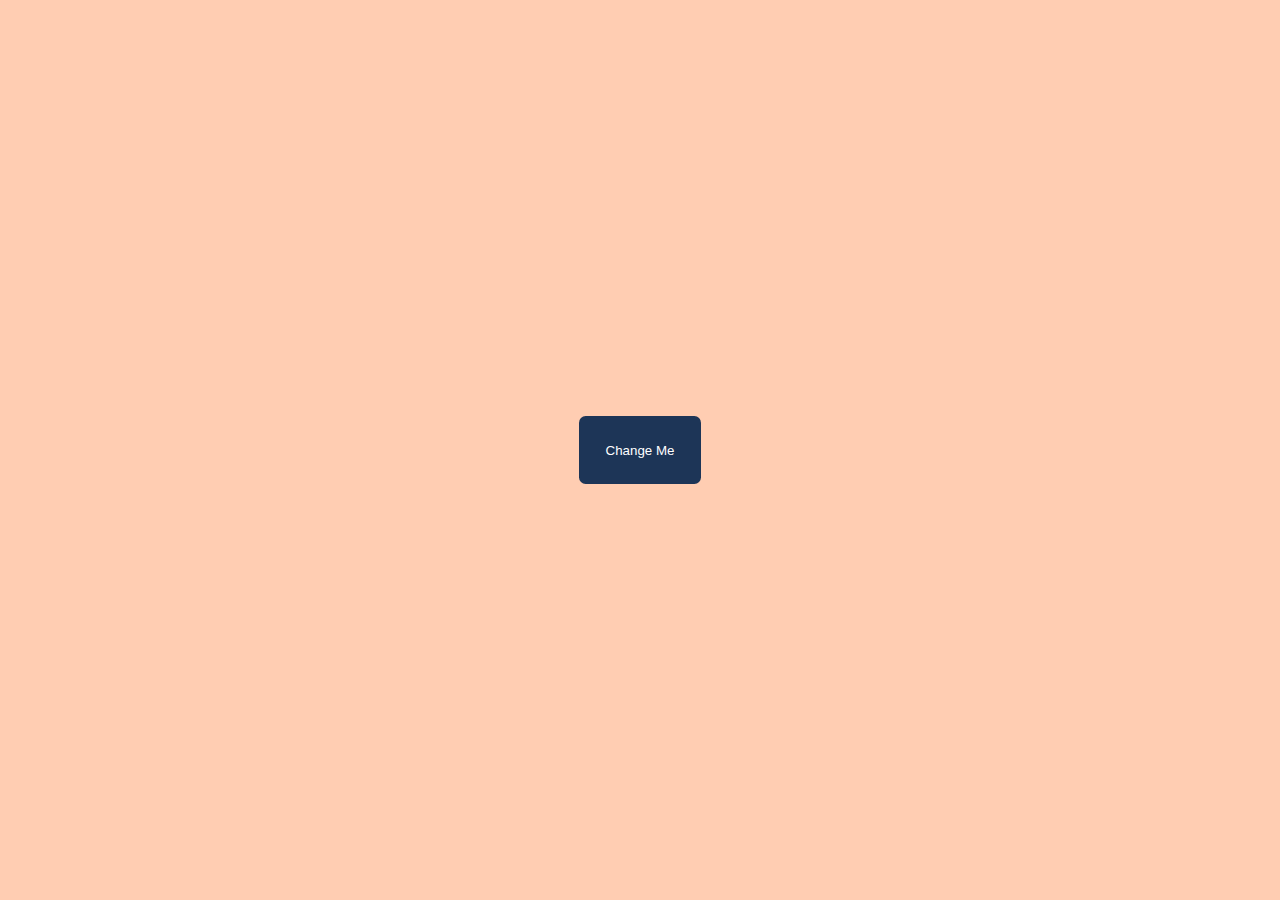
==== index.html @ c5ce1761 "Add files via upload" ====
<!DOCTYPE html>
<html lang="en">
  <head>
    <meta charset="UTF-8" />
    <meta name="viewport" content="width=device-width, initial-scale=1.0" />
    <link rel="stylesheet" href="style.css" />
    <title>Document</title>
  </head>
  <body id="demo">
    <button id="btn">Change Me</button>
    <script src="app.js"></script>
  </body>
</html>
---- style.css ----
* {
  padding: 0;
  margin: 0;
  box-sizing: border-box;
}

#demo {
  background-color: #ffcdb2;
  display: flex;
  justify-content: center;
  align-items: center;
  width: 100vw;
  height: 100vh;
}

button {
  padding: 2em;
  background-color: #1d3557;
  color: #fff;
  border: none;
  border-radius: 0.5em;
  transition: background 0.1s ease-in-out;
}
button:hover {
  background-color: #fff;
  color: #1d3557;
}
button:focus {
  outline: none;
}
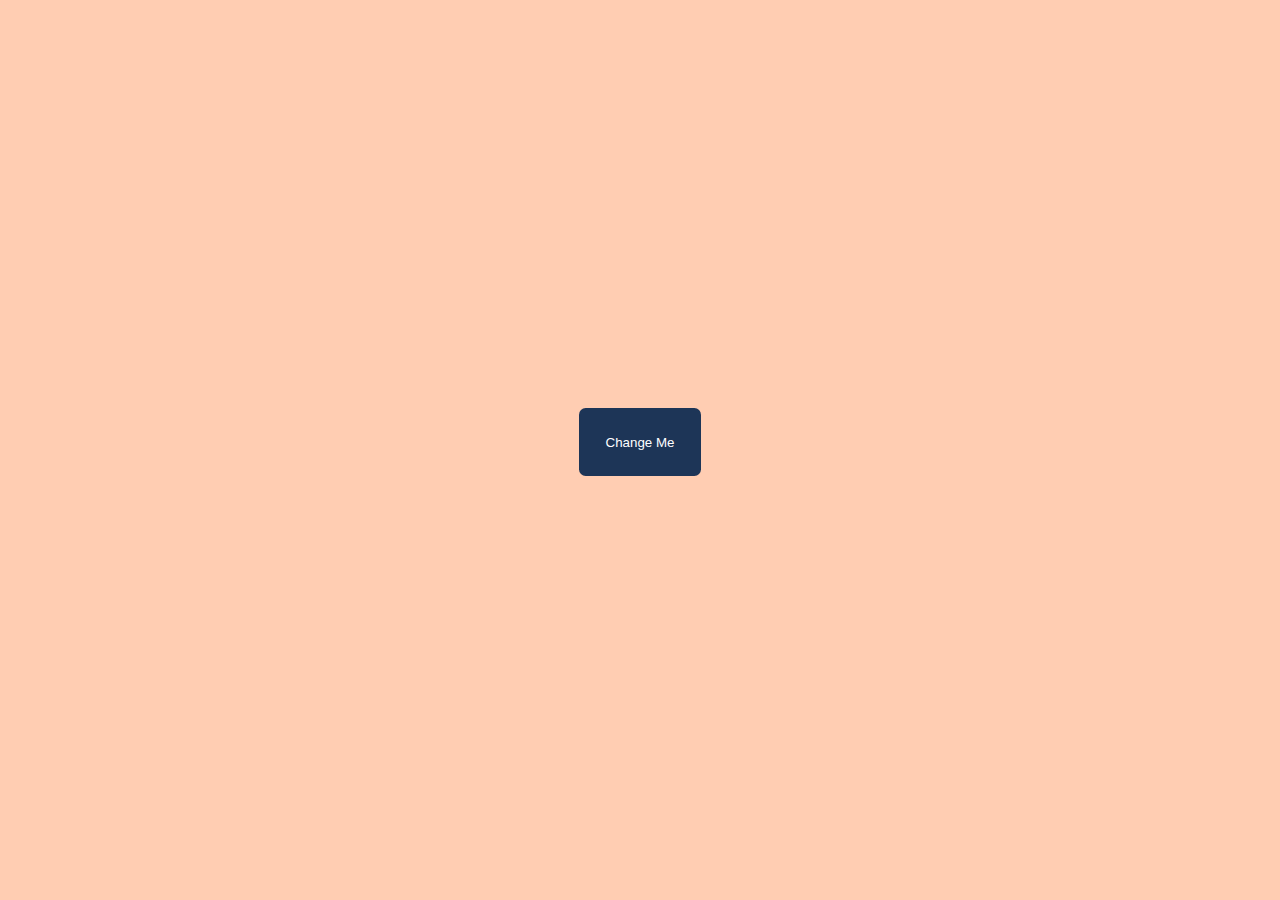
==== commit ebcbfd3b: "Another version of the project 1." ====
--- a/index.html
+++ b/index.html
@@ -8,6 +8,9 @@
   </head>
   <body id="demo">
     <button id="btn">Change Me</button>
+    <div>
+      <p id="hex"></p>
+    </div>
     <script src="app.js"></script>
   </body>
 </html>
--- a/style.css
+++ b/style.css
@@ -9,6 +9,7 @@
   display: flex;
   justify-content: center;
   align-items: center;
+  flex-direction: column;
   width: 100vw;
   height: 100vh;
 }
@@ -28,3 +29,8 @@
 button:focus {
   outline: none;
 }
+
+div {
+  margin-top: 1em;
+  font-family: Arial, Helvetica, sans-serif;
+}
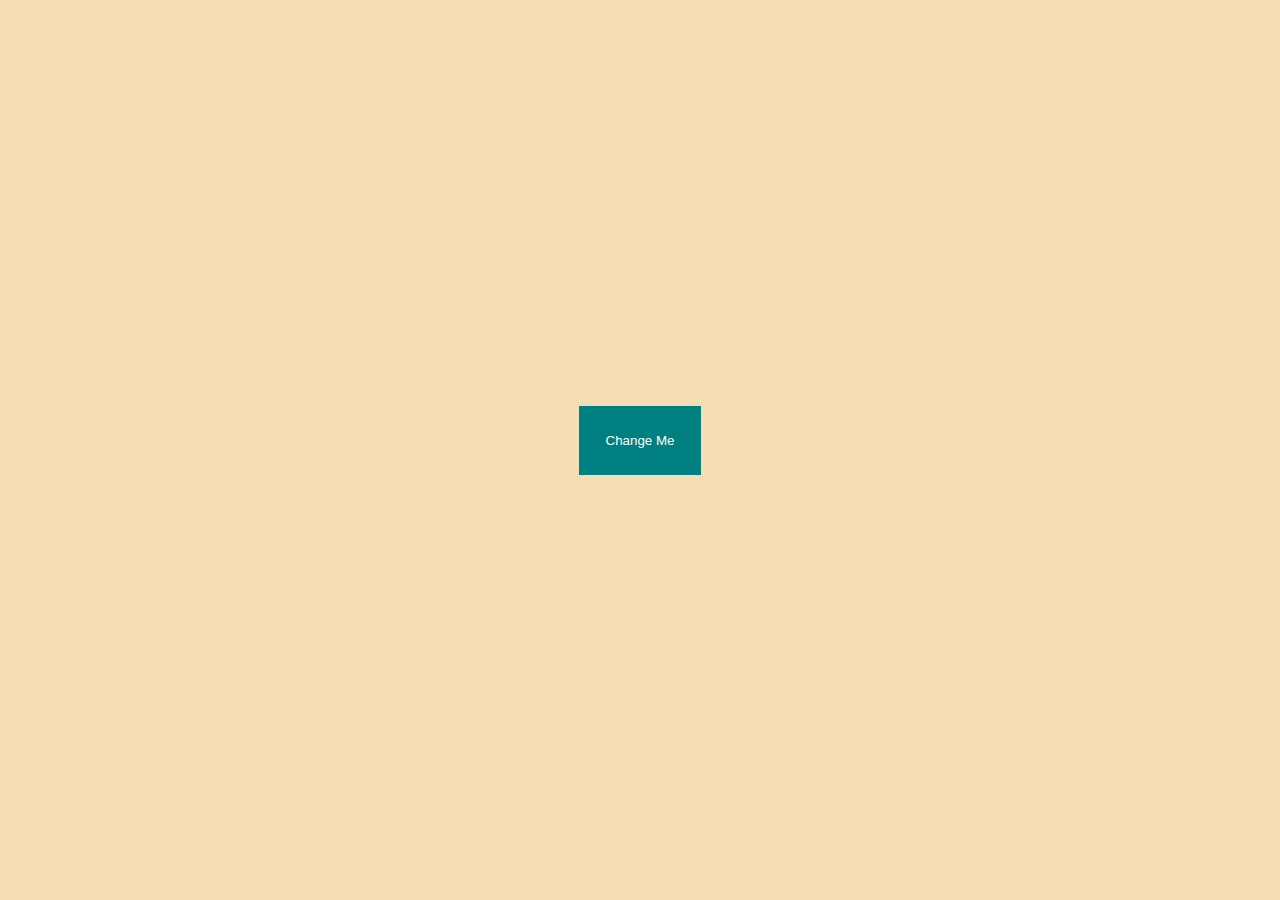
==== commit 24746e89: "Project 3" ====
--- a/index.html
+++ b/index.html
@@ -6,11 +6,9 @@
     <link rel="stylesheet" href="style.css" />
     <title>Document</title>
   </head>
-  <body id="demo">
+  <body id="body">
     <button id="btn">Change Me</button>
-    <div>
-      <p id="hex"></p>
-    </div>
+    <p id="hex_p"></p>
     <script src="app.js"></script>
   </body>
 </html>
--- a/style.css
+++ b/style.css
@@ -4,33 +4,35 @@
   box-sizing: border-box;
 }
 
-#demo {
-  background-color: #ffcdb2;
+body {
   display: flex;
+  flex-direction: column;
   justify-content: center;
   align-items: center;
-  flex-direction: column;
+  background-color: wheat;
+  font-family: Arial, Helvetica, sans-serif;
   width: 100vw;
   height: 100vh;
 }
 
-button {
+#btn {
   padding: 2em;
-  background-color: #1d3557;
-  color: #fff;
+  background-color: teal;
+  color: white;
+  transition: cubic-bezier(0.075, 0.82, 0.165, 1);
   border: none;
-  border-radius: 0.5em;
-  transition: background 0.1s ease-in-out;
 }
-button:hover {
-  background-color: #fff;
-  color: #1d3557;
+
+#btn:hover {
+  background-color: white;
+  color: teal;
 }
-button:focus {
+#btn:focus {
   outline: none;
 }
 
-div {
+p {
   margin-top: 1em;
-  font-family: Arial, Helvetica, sans-serif;
+  font-size: larger;
+  
 }
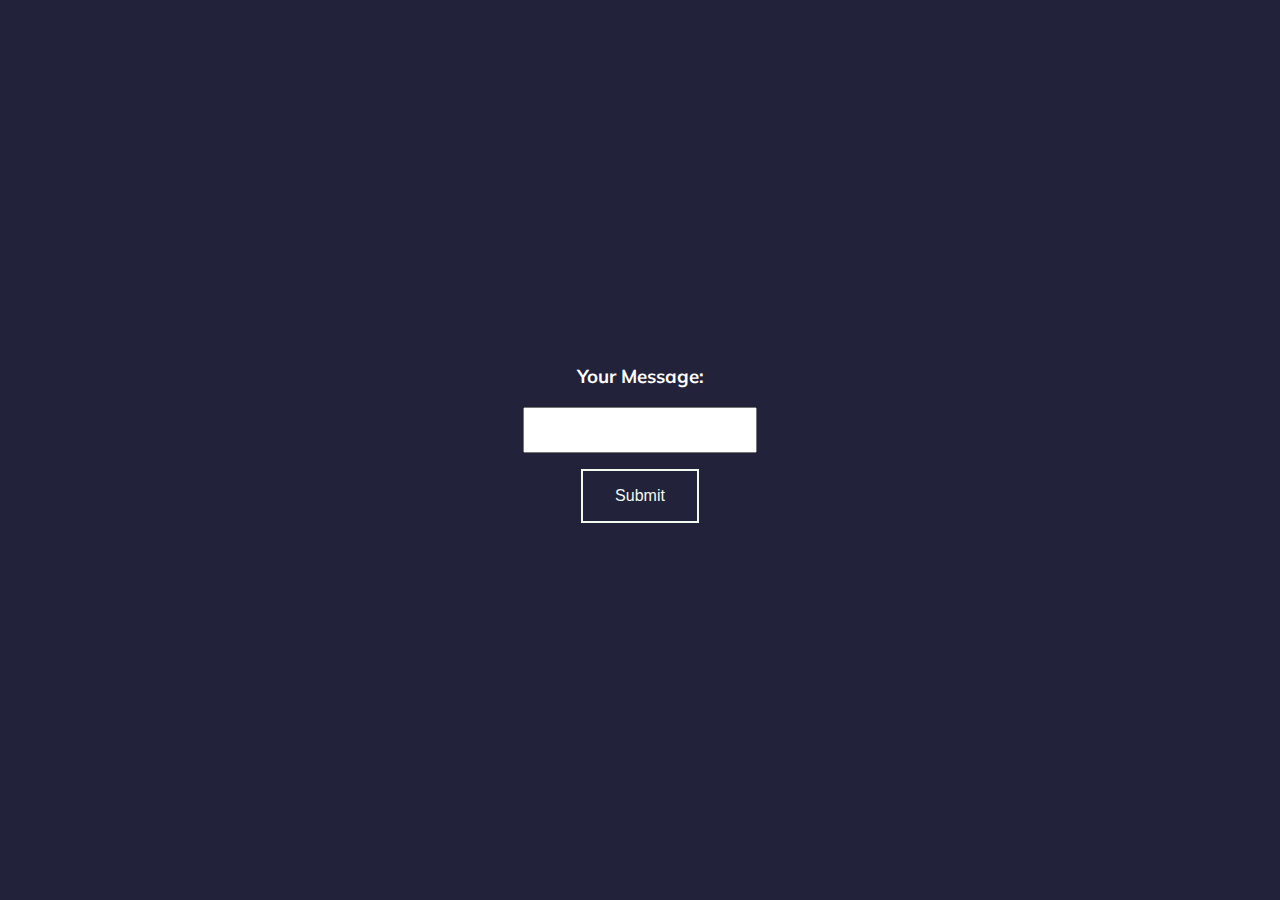
==== commit c4ad258f: "Project 4" ====
--- a/index.html
+++ b/index.html
@@ -6,9 +6,13 @@
     <link rel="stylesheet" href="style.css" />
     <title>Document</title>
   </head>
-  <body id="body">
-    <button id="btn">Change Me</button>
-    <p id="hex_p"></p>
+  <body>
+    <div class="container">
+      <h3>Your Message:</h3>
+      <input type="text" id="input" />
+      <button id="btn">Submit</button>
+      <p id="shownMessage"></p>
+    </div>
     <script src="app.js"></script>
   </body>
 </html>
--- a/style.css
+++ b/style.css
@@ -1,38 +1,47 @@
-* {
+@import url('https://fonts.googleapis.com/css?family=Muli&display=swap');
+
+body {
+  font-family: 'Muli', sans-serif;
   padding: 0;
   margin: 0;
   box-sizing: border-box;
+  background-color: #22223b;
+}
+.container {
+  display: flex;
+  align-items: center;
+  justify-content: center;
+  height: 100vh;
+  flex-direction: column;
 }
 
-body {
-  display: flex;
-  flex-direction: column;
-  justify-content: center;
-  align-items: center;
-  background-color: wheat;
-  font-family: Arial, Helvetica, sans-serif;
-  width: 100vw;
-  height: 100vh;
+input {
+  padding: 1em 2em;
+}
+input:focus {
+  outline: none;
+}
+button {
+  margin-top: 1em;
+  background: none;
+  color: #f1faee;
+  border: 2px solid;
+  padding: 1em 2em;
+  font-size: 1em;
+  transition: all 0.25s ease-out;
 }
 
-#btn {
-  padding: 2em;
-  background-color: teal;
+button:hover {
+  border-color: #9a8c98;
   color: white;
-  transition: cubic-bezier(0.075, 0.82, 0.165, 1);
-  border: none;
+  box-shadow: 0 0.5em 0.5em -0.4em #9a8c98;
+  transform: translateY(-0.25em);
+  cursor: pointer;
 }
-
-#btn:hover {
-  background-color: white;
-  color: teal;
-}
-#btn:focus {
+button:focus {
   outline: none;
 }
-
-p {
-  margin-top: 1em;
-  font-size: larger;
-  
+p,
+h3 {
+  color: white;
 }
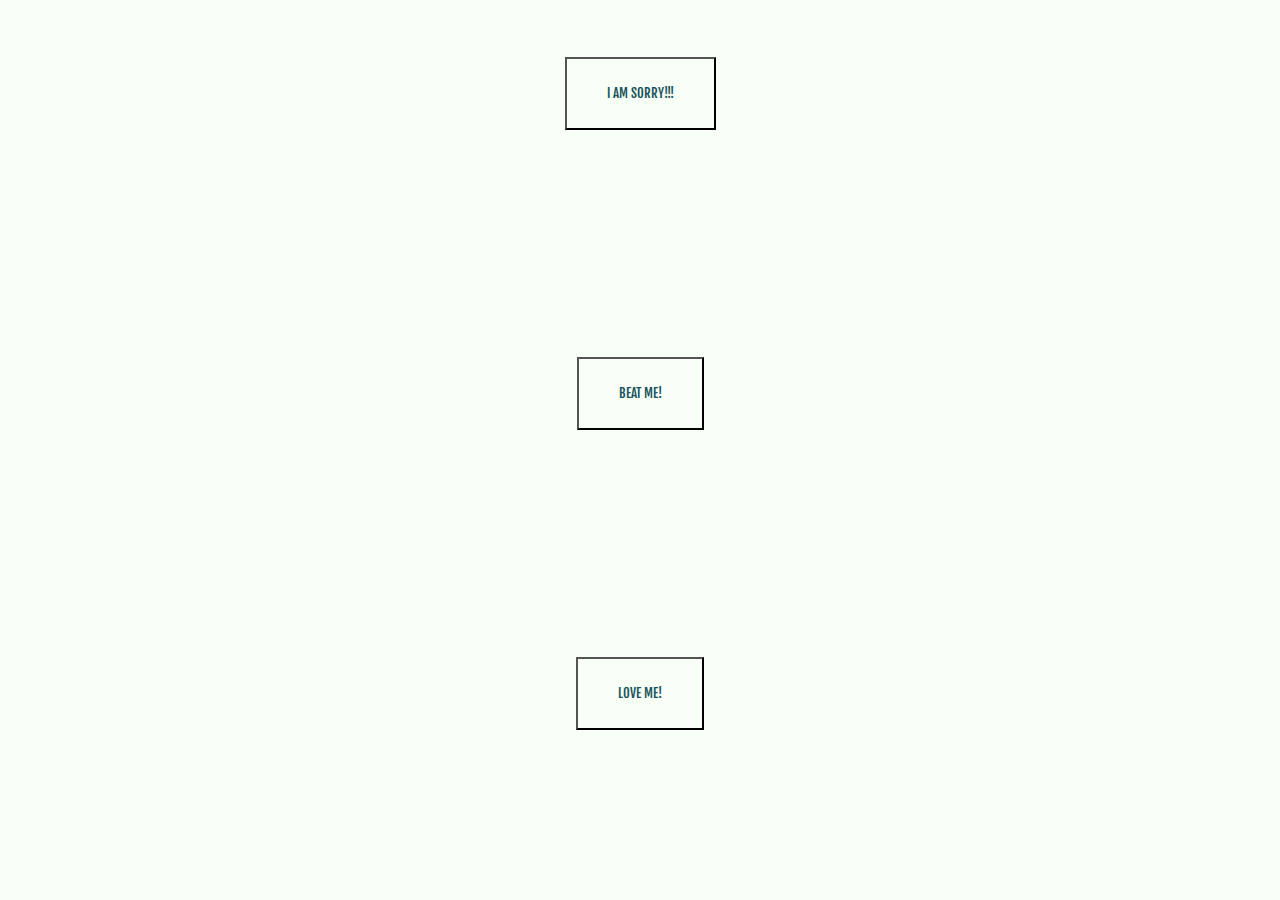
==== commit e872d208: "I made my girlfriend angry." ====
--- a/index.html
+++ b/index.html
@@ -2,17 +2,27 @@
 <html lang="en">
   <head>
     <meta charset="UTF-8" />
+    <meta http-equiv="X-UA-Compatible" content="IE=edge" />
     <meta name="viewport" content="width=device-width, initial-scale=1.0" />
+    <link rel="preconnect" href="https://fonts.gstatic.com" />
+    <link rel="preconnect" href="https://fonts.gstatic.com" />
+    <link
+      href="https://fonts.googleapis.com/css2?family=Fjalla+One&display=swap"
+      rel="stylesheet"
+    />
     <link rel="stylesheet" href="style.css" />
-    <title>Document</title>
+    <title>I AM SORRY</title>
   </head>
   <body>
-    <div class="container">
-      <h3>Your Message:</h3>
-      <input type="text" id="input" />
-      <button id="btn">Submit</button>
-      <p id="shownMessage"></p>
+    <div>
+      <button class="btn_one">I AM SORRY!!!</button>
+      <p class="sorry"></p>
+      <button class="btn_two">BEAT ME!</button>
+      <p class="beat"></p>
+      <button class="btn_three">LOVE ME!</button>
+      <p class="love"></p>
     </div>
+
     <script src="app.js"></script>
   </body>
 </html>
--- a/style.css
+++ b/style.css
@@ -1,47 +1,29 @@
-@import url('https://fonts.googleapis.com/css?family=Muli&display=swap');
-
-body {
-  font-family: 'Muli', sans-serif;
+* {
+  margin: 0;
   padding: 0;
-  margin: 0;
   box-sizing: border-box;
-  background-color: #22223b;
+  font-family: 'Fjalla One', sans-serif;
+  background-color: #f7fff7;
+  color: #1a535c;
 }
-.container {
+div {
   display: flex;
+  justify-content: space-around;
+  width: 100vw;
+  height: 100vh;
   align-items: center;
-  justify-content: center;
-  height: 100vh;
   flex-direction: column;
 }
 
-input {
-  padding: 1em 2em;
+button {
+  padding: 2em 3em;
+  cursor: pointer;
+  transition: all 0.3s ease-in;
 }
-input:focus {
-  outline: none;
-}
-button {
-  margin-top: 1em;
-  background: none;
-  color: #f1faee;
-  border: 2px solid;
-  padding: 1em 2em;
-  font-size: 1em;
-  transition: all 0.25s ease-out;
-}
-
 button:hover {
-  border-color: #9a8c98;
+  background-color: black;
   color: white;
-  box-shadow: 0 0.5em 0.5em -0.4em #9a8c98;
-  transform: translateY(-0.25em);
-  cursor: pointer;
 }
 button:focus {
   outline: none;
 }
-p,
-h3 {
-  color: white;
-}
